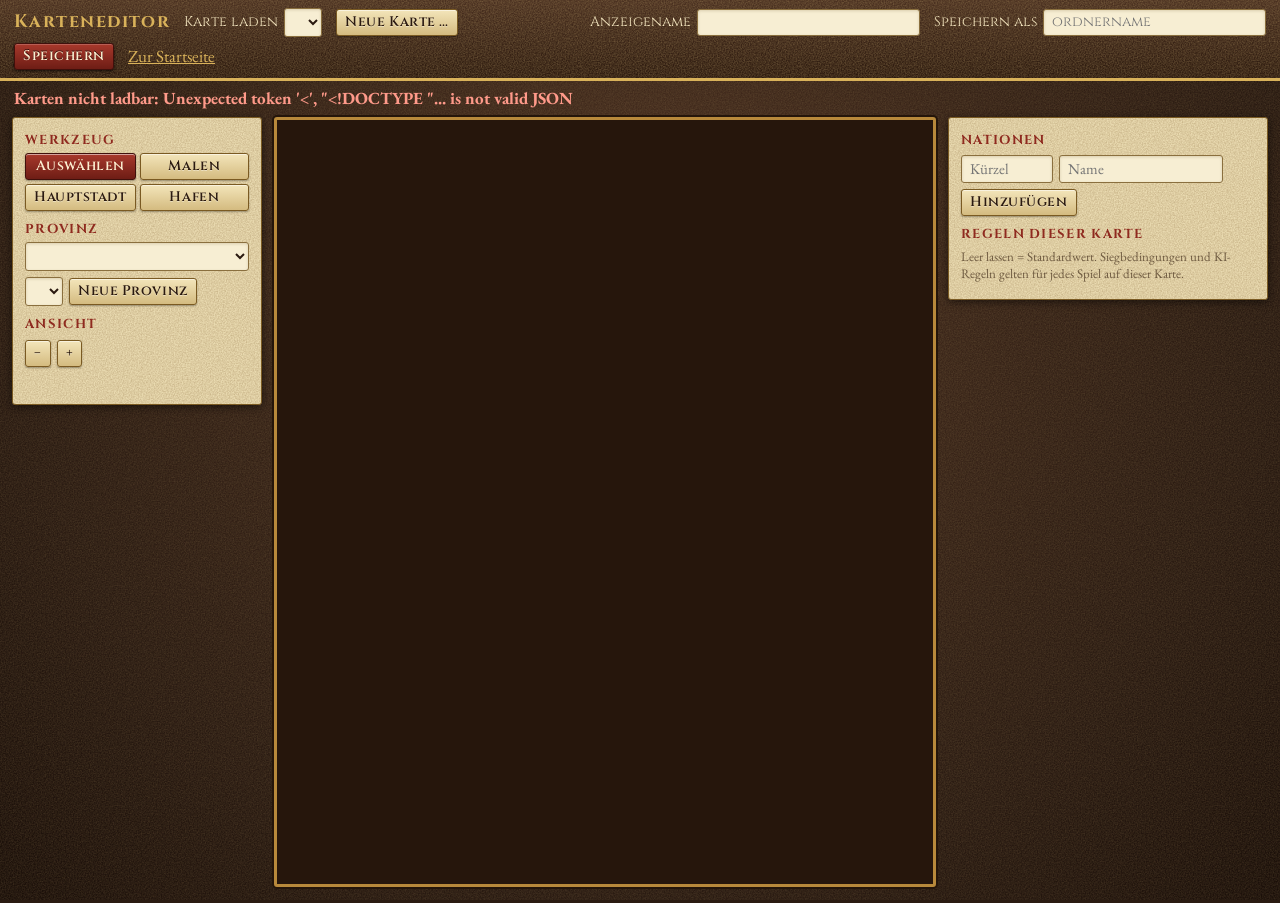
==== client/editor.html @ 2584556a "Build milestone 4: lobby, pause, surrender, kick, rejoin and map editor - Lobby with map preview, na" ====
<!doctype html>
<html lang="de">
<head>
<meta charset="utf-8">
<meta name="viewport" content="width=device-width, initial-scale=1">
<title>Diplomatio – Karteneditor</title>
<link rel="preconnect" href="https://fonts.googleapis.com">
<link rel="preconnect" href="https://fonts.gstatic.com" crossorigin>
<link href="https://fonts.googleapis.com/css2?family=Cinzel:wght@400;600;700&family=EB+Garamond:ital,wght@0,400;0,500;0,700;1,400&display=swap" rel="stylesheet">
<link rel="stylesheet" href="/client/style.css">
<link rel="stylesheet" href="/client/editor.css">
</head>
<body>
<header id="ed-top">
  <b>Karteneditor</b>
  <label>Karte laden <select id="ed-load"></select></label>
  <button id="ed-new" type="button">Neue Karte …</button>
  <span class="sp"></span>
  <label>Anzeigename <input id="ed-title" maxlength="40"></label>
  <label>Speichern als <input id="ed-name" maxlength="40" list="ed-names" placeholder="ordnername" autocomplete="off"></label>
  <datalist id="ed-names"></datalist>
  <button id="ed-save" class="primary" type="button">Speichern</button>
  <a href="/">Zur Startseite</a>
</header>
<p id="ed-msg" class="msg"></p>
<div id="ed-newform" hidden>
  Neue Karte: Breite <input id="ed-w" type="number" min="3" max="120" value="20"> Höhe <input id="ed-h" type="number" min="3" max="80" value="12">
  <button id="ed-new-go" type="button">Anlegen</button> <button id="ed-new-cancel" type="button">Abbrechen</button>
</div>
<main id="ed-body">
  <aside id="ed-tools">
    <h4>Werkzeug</h4>
    <div class="tools" id="ed-toolbtns">
      <button data-tool="select" class="on" title="Feld anklicken: Provinz auswählen">Auswählen</button>
      <button data-tool="paint" title="Felder der gewählten Provinz zuweisen oder Meer/Rand/Leer malen (ziehen)">Malen</button>
      <button data-tool="capital" title="Hauptstadt der gewählten Provinz setzen">Hauptstadt</button>
      <button data-tool="port" title="Hafen der gewählten Provinz setzen/entfernen (Küstenfeld)">Hafen</button>
    </div>
    <div id="ed-brush">
      <label><input type="radio" name="brush" value="prov" checked> gewählte Provinz</label>
      <label><input type="radio" name="brush" value="~~"> Meer</label>
      <label><input type="radio" name="brush" value="##"> Rand (nicht spielbar)</label>
      <label><input type="radio" name="brush" value=".."> kein Feld</label>
    </div>
    <h4>Provinz</h4>
    <select id="ed-prov" size="1"></select>
    <div id="ed-provform"></div>
    <div class="row"><select id="ed-newowner"></select> <button id="ed-newprov" type="button">Neue Provinz</button></div>
    <h4>Ansicht</h4>
    <div class="row"><button id="ed-zoom-out" type="button">−</button><button id="ed-zoom-in" type="button">+</button></div>
    <p class="hint" id="ed-hover">&nbsp;</p>
  </aside>
  <div id="ed-mapwrap"><svg id="ed-map" xmlns="http://www.w3.org/2000/svg"></svg></div>
  <aside id="ed-side">
    <h4>Nationen</h4>
    <div id="ed-nations"></div>
    <div class="row"><input id="ed-ncode" maxlength="3" placeholder="Kürzel" size="5"> <input id="ed-nname" maxlength="30" placeholder="Name" size="14"> <button id="ed-nadd" type="button">Hinzufügen</button></div>
    <h4>Regeln dieser Karte</h4>
    <p class="hint">Leer lassen = Standardwert. Siegbedingungen und KI-Regeln gelten für jedes Spiel auf dieser Karte.</p>
    <div id="ed-rules"></div>
  </aside>
</main>
<script type="module" src="/client/editor.js"></script>
</body>
</html>
---- client/style.css ----
[hidden]{display:none!important}
/* Look: aged parchment, ink, dark wood/leather, bronze/gold, wax-seal red. Colours live here + theme.json + render.js only. */
:root{--bg:#2a1b12;--panel:#e9dab0;--paper:#f2e6c4;--ink:#2b1a10;--fg:#2b1a10;--dim:#6e5a40;--line:#a98f5c;--accent:#b8893b;
--arrow:#6b1f14;--draft:#1f3f6e;--bad:#a3261c;--badge-fg:#fbf3dc;--hi:#fff3c4;--sel:#ffd24a;
--wood:#3a2415;--wood2:#26160c;--gold:#d9b25a;--seal:#8f2a1f;--seal2:#6e1d15;
--font-head:"Cinzel","Palatino Linotype","Book Antiqua",Georgia,serif;--font-body:"EB Garamond","Palatino Linotype","Book Antiqua",Georgia,serif;
--grain:url("data:image/svg+xml,%3Csvg xmlns='http://www.w3.org/2000/svg' width='220' height='220'%3E%3Cfilter id='n'%3E%3CfeTurbulence type='fractalNoise' baseFrequency='.75' numOctaves='3' stitchTiles='stitch'/%3E%3CfeColorMatrix values='0 0 0 0 .36 0 0 0 0 .24 0 0 0 0 .1 0 0 0 .7 -.18'/%3E%3C/filter%3E%3Crect width='100%25' height='100%25' filter='url(%23n)'/%3E%3C/svg%3E")}
*{box-sizing:border-box}
body{margin:0;color:var(--fg);font:17px/1.35 var(--font-body);min-height:100vh;
background:radial-gradient(ellipse at 50% 30%,#4a3020 0,#2a1b12 70%,#1a0f09 100%) fixed,var(--bg)}
body::before{content:"";position:fixed;inset:0;background:var(--grain);opacity:.5;pointer-events:none;z-index:0}
body>*{position:relative;z-index:1}
h1,h2,h3,h4,b,th,summary,button,label,.chip{font-family:var(--font-head)}
b{font-weight:700}
.screen{max-width:520px;margin:40px auto;padding:0 16px;display:flex;flex-direction:column;gap:12px}
input,select,button{font:inherit;color:var(--ink);background:#f7eed3;border:1px solid #8a6f3e;border-radius:3px;padding:3px 8px;box-shadow:inset 0 1px 3px #6b4f2433}
input:focus,select:focus{outline:2px solid var(--gold);outline-offset:1px}
input[type=number]{width:4.5em}
button{cursor:pointer;font-family:var(--font-head);font-weight:600;font-size:.82em;letter-spacing:.04em;background:linear-gradient(#f3e5ba,#d4bb80);border:1px solid #7a5a22;box-shadow:inset 0 1px 0 #fff8,0 1px 2px #0005;text-shadow:0 1px 0 #fff6}
button:hover:not(:disabled){border-color:#4d3611;background:linear-gradient(#f9edc8,#dec58a)}
button:active:not(:disabled){transform:translateY(1px);box-shadow:inset 0 1px 3px #0005}
button.primary{background:linear-gradient(#a8392c,var(--seal2));color:#fbeed0;border-color:#40100b;text-shadow:0 -1px 0 #000a;box-shadow:inset 0 1px 0 #ffffff30,0 1px 3px #000a}
button.primary:hover:not(:disabled){background:linear-gradient(#bb4333,#7d231a);border-color:#2a0805}
.msg{color:var(--dim);margin:0;font-style:italic}.msg.err{color:var(--bad);font-style:normal;font-weight:700}
#toast{position:fixed;top:10px;left:50%;transform:translateX(-50%);background:var(--seal2);color:#fbeed0;padding:6px 16px;border-radius:3px;border:1px solid var(--gold);box-shadow:0 4px 14px #000a;z-index:9;font-family:var(--font-head)}
/* top bar: dark wood */
#topbar{display:flex;flex-wrap:wrap;gap:6px 18px;align-items:center;padding:7px 14px;color:#f1e3bd;font-size:16px;
background:var(--grain),repeating-linear-gradient(92deg,#00000000 0 7px,#0000001c 7px 8px),linear-gradient(#4a3020,#2c1a0e);
border-bottom:3px solid var(--gold);box-shadow:0 3px 0 #1a0f09,0 6px 14px #000a}
#topbar b{color:var(--gold);letter-spacing:.06em}
#topbar .msg{color:#cdb98f}#topbar .msg.err{color:#ff9a8a}
#topbar .bad{color:#ff9a8a!important}
#btn-ready{margin-left:auto;font-size:.95em;padding:5px 18px}
.chip{padding:0 9px;border-radius:12px;border:2px solid;margin-right:4px;white-space:nowrap;font-size:.8em;background:#0000003d;color:#f6ead0;font-weight:600}
.chip.me{font-weight:700;box-shadow:0 0 0 1px var(--gold)}.chip.rdy{background:#e9dab033}
#gamebody{display:flex;flex-wrap:wrap;gap:12px;padding:12px;align-items:flex-start}
#mapwrap{flex:1 1 640px;min-width:300px}
#mapbox{position:relative;box-shadow:0 0 0 3px #4d3016,0 0 0 5px var(--gold),0 0 0 8px #24150a,0 8px 22px #000b}
#mapbox::after{content:"";position:absolute;inset:0;z-index:2;pointer-events:none;mix-blend-mode:multiply;
background:radial-gradient(ellipse at center,#0000 50%,#3a200a55 80%,#1c0e0299 100%),var(--grain)}
#map{width:100%;height:calc(100vh - 265px);min-height:300px;display:block;border:0;cursor:grab;touch-action:none}
#map.picking{cursor:crosshair}
#infobar{min-height:2.6em;margin-top:14px;padding:4px 10px;color:var(--dim);background:var(--panel);background-image:var(--grain);border:1px solid var(--line);border-radius:3px;box-shadow:inset 0 0 12px #8a6a2e44}
#ib-hint{color:var(--fg);opacity:.8;font-style:italic}
#replay{padding:2px 0;color:#e9dab0}
#replay:empty{display:none}
#side{flex:0 1 340px;min-width:280px;max-width:100%;display:flex;flex-direction:column;gap:10px}
#toolbar,#ctxmenu{position:absolute;z-index:5;background:var(--panel);background-image:var(--grain);border:2px solid var(--accent);border-radius:5px;padding:5px 7px;box-shadow:0 0 0 1px #4d3016,0 4px 14px #000c}
#toolbar{display:flex;gap:4px;align-items:center;white-space:nowrap}
#toolbar button:disabled{opacity:.4;cursor:not-allowed}
.tb-info{color:var(--dim);font-size:14px;margin-right:2px}.tb-step{display:inline-flex;align-items:center;gap:3px}.tb-step b{min-width:1.6em;text-align:center}
kbd{font:600 11px var(--font-body);color:var(--dim);border:1px solid var(--line);border-radius:3px;padding:0 3px;background:#f7eed3}
#ctxmenu{display:flex;flex-direction:column;gap:3px;font-size:15px}
#tip{position:absolute;z-index:6;pointer-events:none;max-width:320px;background:#2b1a10ee;color:#f6ead0;border:1px solid var(--gold);border-radius:3px;padding:3px 9px;font-size:15px;box-shadow:0 3px 10px #000a}
#tip.bad{border-color:#ff7a68;color:#ffd6cc}
#olist,#board{background-image:var(--grain)}
#olist h4{margin:0 0 4px;font-size:13px;letter-spacing:.1em;text-transform:uppercase;color:var(--gold);text-shadow:0 1px 0 #000}
#olist ul{margin:0;padding:0;list-style:none;background:var(--panel);background-image:var(--grain);border:1px solid #7a5a22;border-radius:3px;box-shadow:0 2px 8px #0008}
#olist li{padding:3px 8px;font-size:15px;border-bottom:1px solid #a98f5c88}#olist li:last-child{border-bottom:0}#olist li:hover{background:#b8893b33}
#olist a{cursor:pointer;margin-left:4px;color:var(--bad)}
.bad{color:var(--bad)!important}small{color:var(--dim)}
#board{border-collapse:collapse;width:100%;background:var(--panel);border:1px solid #7a5a22;box-shadow:0 2px 8px #0008}
#board th,#board td{padding:3px 4px;text-align:right;border-bottom:1px solid #a98f5c88;font-size:14px}
#board th{font-size:10px;letter-spacing:0;color:var(--fg);background:linear-gradient(#d9c38a,#c7ac6c);border-bottom:2px solid #7a5a22}
#board th:first-child,#board td:first-child{text-align:left}
#board tr[data-p]{cursor:pointer}#board tr[data-p]:hover{background:#b8893b33}
.sw{display:inline-block;width:11px;height:11px;border-radius:2px;margin-right:5px;border:1px solid var(--ink);box-shadow:inset 0 0 0 1px #fff5}
.sendform{display:block;font-size:14px;margin-top:2px}.sendform input{width:5em}#board tr.open{background:#b8893b26}
.pend{display:block;color:var(--arrow);font-size:14px;text-align:left}.pend a{cursor:pointer;margin-left:4px;color:var(--bad)}
/* SVG overlay (render.js) */
svg text{pointer-events:none;font-family:var(--font-body);fill:var(--badge-fg);paint-order:stroke;stroke:#2b1a10;stroke-width:2.6px;stroke-linejoin:round}
.badge{fill:#f4e6c2;stroke:var(--gold);stroke-width:1.3;pointer-events:none}
.badge-rim{fill:none;stroke:#1d1008;stroke-width:3.4;stroke-linejoin:round;pointer-events:none;filter:drop-shadow(0 1.5px 1.5px #000a)}
.badge-chief{stroke:#1d1008;stroke-width:.8;pointer-events:none}
.army .divs{font-size:15px;font-weight:700;fill:#2b1a10;stroke:none}
.fresh{fill:#ffd24a}.army .fresh{fill:#a35c00}
.has-fresh .badge{stroke:#ffe48a}
.army.fleet .badge{fill:#dfe9ef;stroke:#7fa3b8}
.port{font-size:9px;fill:#1d1008;opacity:.75;pointer-events:none}
.linkflag{font-size:9px;pointer-events:none}
.fmseal{fill:var(--seal);stroke:var(--gold);stroke-width:1;pointer-events:none}
.fmflag{font-size:10px;font-weight:700;stroke-width:0;fill:#fbeed0}
.cap{pointer-events:none;filter:drop-shadow(0 1px 1px #000a)}
.border{fill:none;stroke-linecap:round;stroke-linejoin:round;pointer-events:none}
.ord-move{fill:none;stroke:var(--arrow);stroke-width:3.4;stroke-linecap:round;stroke-linejoin:round;opacity:.95;pointer-events:none;filter:drop-shadow(0 0 2px #f6e6b8) drop-shadow(0 0 1px #f6e6b8)}
.ord-move.err,.mk.err rect,.mk.err circle{stroke:var(--bad)}
.arrowhead{fill:var(--arrow)}.arrowhead.err{fill:var(--bad)}.arrowhead.chat{fill:#2d5fa8}
.mk{cursor:pointer;filter:drop-shadow(0 1px 1.5px #0009)}.mk rect,.mk circle{fill:#f0e1b6;stroke:var(--seal);stroke-width:1.6}
.mk text{font-size:11px;font-weight:700;fill:var(--ink);stroke:#f0e1b6;stroke-width:1.2px;font-family:var(--font-head)}
.draft{fill:none;stroke:var(--draft);stroke-width:3.2;stroke-dasharray:7 5;stroke-linecap:round;pointer-events:none;filter:drop-shadow(0 0 2px #f6e6b8)}
.draft.bad{stroke:var(--bad)}.wp{fill:var(--draft);stroke:#f6e6b8;stroke-width:1.5;pointer-events:none}
.hx{fill:none;stroke-width:3;pointer-events:none}
.hx[data-kind=sel]{stroke:var(--sel);filter:drop-shadow(0 0 3px #ffb300)}
.hx[data-kind=rp-from]{stroke:#7fd1ff}.hx[data-kind=rp-path]{stroke:#fff;stroke-dasharray:4 3}
.hx[data-kind=rp-to]{stroke:#6bff8a}.hx[data-kind=rp-field]{stroke:#ff9a3a}
.reach{pointer-events:none;fill:#ffd98a;fill-opacity:.3;stroke:#fff0c0;stroke-opacity:.6;stroke-width:1}
.reach.attack{fill:#b3261a;fill-opacity:.38;stroke:#ff8a78}
.ord-move.focus{stroke-width:6}.mk.focus rect{stroke-width:3;stroke:var(--sel)}
.hx[data-kind=sel]{animation:pulse 1.2s ease-in-out infinite}
@keyframes pulse{50%{stroke-opacity:.4}}
/* chat references on the map (render.js showMarks) */
.mark{pointer-events:none}
.mark.chat{fill:#ffe9a8;fill-opacity:.55;stroke:#ffd24a;stroke-width:3.5;filter:drop-shadow(0 0 2px #2b1a10)}
.mark.chat-draft{fill:#ffe9a8;fill-opacity:.35;stroke:#ffd24a;stroke-width:3;stroke-dasharray:5 3;filter:drop-shadow(0 0 2px #2b1a10)}
.mark.chat-flash{fill:#fff3c4;fill-opacity:.75;stroke:#ffd24a;stroke-width:4.5;filter:drop-shadow(0 0 3px #2b1a10);animation:flash 1s ease-in-out infinite}
@keyframes flash{50%{fill-opacity:.1;stroke-opacity:.35}}
.mark-arrow{fill:none;stroke-width:4;stroke-linecap:round;stroke-linejoin:round;pointer-events:none;filter:drop-shadow(0 0 2px #2b1a10)}
.mark-arrow.chat{stroke:#ffd24a}.mark-arrow.chat-draft{stroke:#ffd24a;stroke-dasharray:7 5}
.mark-arrow.chat-flash{stroke:#ffd24a;animation:flash 1s ease-in-out infinite}

/* ===== Route drawing and split toolbar (input.js / render.js showRoute) ===== */
.reach{fill-opacity:.12;stroke-opacity:.3}.reach.attack{fill-opacity:.2}
.route-near{fill:none;stroke:var(--draft);stroke-width:3.6;stroke-linecap:round;stroke-linejoin:round;pointer-events:none;filter:drop-shadow(0 0 2px #f6e6b8)}
.route-near.attack{stroke:var(--bad)}
.route-far{fill:none;stroke:var(--draft);stroke-width:2.6;stroke-dasharray:3 6;stroke-linecap:round;opacity:.55;pointer-events:none;filter:drop-shadow(0 0 2px #f6e6b8)}
.route-stop{fill:none;stroke:var(--draft);stroke-width:2.4;pointer-events:none;filter:drop-shadow(0 0 2px #f6e6b8)}
.route-stop.attack{stroke:var(--bad);stroke-width:3}
.standing{fill:none;stroke:var(--arrow);stroke-width:2.4;stroke-dasharray:1 6;stroke-linecap:round;opacity:.7;pointer-events:none;filter:drop-shadow(0 0 2px #f6e6b8)}
.standing-flag{fill:var(--arrow);stroke:#1d1008;stroke-width:1;stroke-linejoin:round;opacity:.85;pointer-events:none}
.route-flag{fill:var(--seal);stroke:#1d1008;stroke-width:1.4;stroke-linejoin:round;pointer-events:none}
#toolbar{position:static;flex-direction:row;flex-wrap:wrap;align-items:center;gap:6px 14px;margin-top:6px;box-shadow:none}
#toolbar .tb-help{max-width:none}
.tb-row{display:flex;gap:4px;align-items:center}
.tb-von{color:var(--dim);font-size:14px;margin:0 4px 0 2px}
.tb-rest{font-size:14px;color:var(--dim)}.tb-rest b{color:var(--seal)}.tb-rest.done b{color:var(--dim)}
.tb-help{max-width:300px;white-space:normal;font-size:13px;font-style:italic;color:var(--dim);line-height:1.25}

/* diplomacy (milestone 3) */
#board tr.dip td{text-align:left;font-size:13px;padding:2px 4px 5px 20px;background:#e9dab0aa}
#board tr.dip button{font-size:.72em;padding:1px 6px;margin-right:4px}
#board tr.dip button.on,.ally{background:linear-gradient(#a8392c,var(--seal2));color:#fbeed0;border-color:#40100b;text-shadow:none}
#board tr.dip button:disabled{opacity:.5;cursor:not-allowed}
.ally{display:inline-block;font-family:var(--font-head);font-size:10px;padding:0 5px;border-radius:3px;margin-left:4px;border:1px solid #40100b;letter-spacing:.04em}
#board tr.dip .offer{display:inline-block;margin-right:6px;color:var(--arrow)}
#tb-victory.lead{color:var(--gold)}
#winbar{position:absolute;top:8px;left:50%;transform:translateX(-50%);z-index:7;background:var(--seal2);color:#fbeed0;padding:8px 22px;border:2px solid var(--gold);border-radius:4px;box-shadow:0 4px 18px #000c;font-family:var(--font-head);font-size:19px;text-align:center}
#winbar b{color:var(--gold)}
---- client/editor.css ----
/* Map editor page (client/editor.js). Theme variables from style.css. */
#ed-top{display:flex;flex-wrap:wrap;gap:6px 14px;align-items:center;padding:8px 14px;color:#f1e3bd;
background:var(--grain),linear-gradient(#4a3020,#2c1a0e);border-bottom:3px solid var(--gold)}
#ed-top b{color:var(--gold);letter-spacing:.08em;font-size:18px}
#ed-top label{display:flex;gap:6px;align-items:center;font-size:14px}
#ed-top a{color:var(--gold)}#ed-top .sp{flex:1}
#ed-msg{margin:6px 14px;min-height:1.4em;color:#e9dab0}#ed-msg.err{color:#ff9a8a}
#ed-newform{margin:0 14px 8px;padding:6px 10px;background:var(--panel);color:var(--ink);border:1px solid var(--line);border-radius:3px;display:flex;gap:8px;align-items:center;flex-wrap:wrap}
#ed-body{display:flex;gap:12px;padding:0 12px 16px;align-items:flex-start}
#ed-tools,#ed-side{flex:0 0 250px;background:var(--panel);background-image:var(--grain);color:var(--ink);border:1px solid #7a5a22;border-radius:3px;padding:4px 12px 12px;box-shadow:0 2px 8px #0008}
#ed-side{flex-basis:320px}
#ed-tools h4,#ed-side h4{margin:10px 0 4px;font-size:13px;letter-spacing:.1em;text-transform:uppercase;color:var(--seal)}
#ed-mapwrap{flex:1;min-width:300px;height:calc(100vh - 130px);overflow:auto;background:var(--wood2);border:3px solid var(--accent);border-radius:3px;box-shadow:0 0 0 2px #24150a}
#ed-map{display:block;touch-action:none;cursor:crosshair}
.tools{display:grid;grid-template-columns:1fr 1fr;gap:4px}.tools button.on{background:linear-gradient(#a8392c,var(--seal2));color:#fbeed0;border-color:#40100b;text-shadow:none}
#ed-brush{display:flex;flex-direction:column;gap:2px;margin-top:6px;font-size:15px}
#ed-tools label,#ed-side label{display:flex;flex-direction:column;gap:1px;font-size:13px;color:var(--dim);margin:3px 0}
#ed-brush label{flex-direction:row;gap:6px;align-items:center;font-size:15px;color:var(--ink)}
#ed-tools input,#ed-tools select,#ed-side input{font-size:15px}
#ed-prov{width:100%}
.row{display:flex;gap:6px;align-items:center;margin-top:6px;flex-wrap:wrap}
.hint{font-size:13px;color:var(--dim);margin:4px 0}
.ed-cell{stroke:#0000002e;stroke-width:.5;cursor:crosshair}
.ed-cell.insel{stroke:var(--sel);stroke-width:1.6}
.ed-borders path{fill:none;stroke:#1d1008;stroke-width:1.6;stroke-linecap:round;pointer-events:none}
.ed-marks{pointer-events:none}.ed-cap{fill:#fbeed0;stroke:#1d1008;stroke-width:1.5}.ed-cap.sel{fill:var(--sel)}
.ed-port{font-size:9px;fill:#fff;stroke:#1d1008;stroke-width:.4}
#ed-nations table{width:100%;border-collapse:collapse}#ed-nations td{padding:2px 3px}
#ed-nations input[type=number]{width:5.5em}#ed-nations input[type=color]{width:34px;height:26px;padding:0}
#ed-rules label{flex-direction:row;justify-content:space-between;align-items:center;gap:8px}
#ed-rules input{width:5.5em}
@media (max-width:1000px){#ed-body{flex-wrap:wrap}#ed-mapwrap{order:3;flex-basis:100%;height:60vh}}
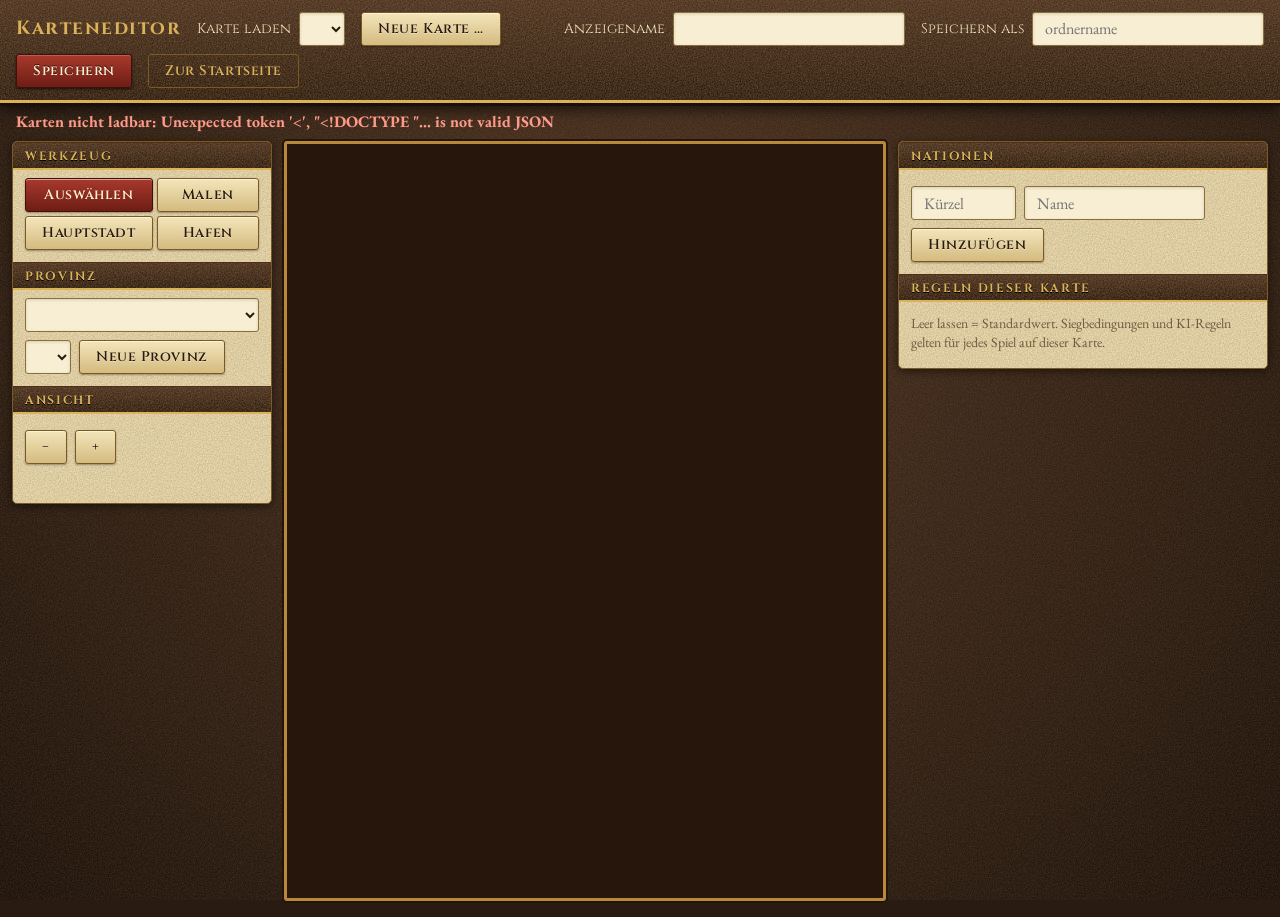
==== commit 8bc61413: "UI pass: design tokens, unified panels, full-viewport game layout, two-column lobby Co-Authored-By: " ====
--- a/client/editor.html
+++ b/client/editor.html
@@ -20,7 +20,7 @@
   <label>Speichern als <input id="ed-name" maxlength="40" list="ed-names" placeholder="ordnername" autocomplete="off"></label>
   <datalist id="ed-names"></datalist>
   <button id="ed-save" class="primary" type="button">Speichern</button>
-  <a href="/">Zur Startseite</a>
+  <a class="btn ghost" href="/">Zur Startseite</a>
 </header>
 <p id="ed-msg" class="msg"></p>
 <div id="ed-newform" hidden>
@@ -28,7 +28,7 @@
   <button id="ed-new-go" type="button">Anlegen</button> <button id="ed-new-cancel" type="button">Abbrechen</button>
 </div>
 <main id="ed-body">
-  <aside id="ed-tools">
+  <aside id="ed-tools" class="panel">
     <h4>Werkzeug</h4>
     <div class="tools" id="ed-toolbtns">
       <button data-tool="select" class="on" title="Feld anklicken: Provinz auswählen">Auswählen</button>
@@ -51,7 +51,7 @@
     <p class="hint" id="ed-hover">&nbsp;</p>
   </aside>
   <div id="ed-mapwrap"><svg id="ed-map" xmlns="http://www.w3.org/2000/svg"></svg></div>
-  <aside id="ed-side">
+  <aside id="ed-side" class="panel">
     <h4>Nationen</h4>
     <div id="ed-nations"></div>
     <div class="row"><input id="ed-ncode" maxlength="3" placeholder="Kürzel" size="5"> <input id="ed-nname" maxlength="30" placeholder="Name" size="14"> <button id="ed-nadd" type="button">Hinzufügen</button></div>
--- a/client/style.css
+++ b/client/style.css
@@ -1,73 +1,193 @@
 [hidden]{display:none!important}
-/* Look: aged parchment, ink, dark wood/leather, bronze/gold, wax-seal red. Colours live here + theme.json + render.js only. */
+/* Look: aged parchment, ink, dark wood/leather, bronze/gold, wax-seal red. Colours live here + theme.json + render.js only.
+   Layout/size system: tokens below (type scale, spacing, radii, control heights), .panel component, button system. All other css files use these tokens. */
 :root{--bg:#2a1b12;--panel:#e9dab0;--paper:#f2e6c4;--ink:#2b1a10;--fg:#2b1a10;--dim:#6e5a40;--line:#a98f5c;--accent:#b8893b;
 --arrow:#6b1f14;--draft:#1f3f6e;--bad:#a3261c;--badge-fg:#fbf3dc;--hi:#fff3c4;--sel:#ffd24a;
 --wood:#3a2415;--wood2:#26160c;--gold:#d9b25a;--seal:#8f2a1f;--seal2:#6e1d15;
+--edge:#7a5a22;--edge-dark:#4d3016;--soft:#a98f5c88;--field:#f7eed3;--ring:var(--seal);
+--wood-grad:linear-gradient(#4a3020,#2c1a0e);--head-grad:linear-gradient(#d9c38a,#c7ac6c);
 --font-head:"Cinzel","Palatino Linotype","Book Antiqua",Georgia,serif;--font-body:"EB Garamond","Palatino Linotype","Book Antiqua",Georgia,serif;
+/* type scale */
+--fs-xs:12px;--fs-sm:14px;--fs-md:16px;--fs-lg:19px;--fs-xl:26px;--fs-2xl:32px;
+/* spacing scale */
+--sp-1:4px;--sp-2:8px;--sp-3:12px;--sp-4:16px;--sp-5:24px;--sp-6:32px;
+/* radii, control heights */
+--r-sm:3px;--r-md:5px;--r-lg:8px;--r-pill:999px;
+--h-sm:28px;--h-md:34px;--h-lg:44px;
+/* panel look and fixed game-screen dimensions */
+--panel-border:1px solid var(--edge);--shadow-panel:0 2px 8px #0008;--shadow-pop:0 0 0 1px var(--edge-dark),0 6px 20px #000c;
+--topbar-h:56px;--actionbar-h:96px;--side-w:clamp(320px,24vw,420px);
 --grain:url("data:image/svg+xml,%3Csvg xmlns='http://www.w3.org/2000/svg' width='220' height='220'%3E%3Cfilter id='n'%3E%3CfeTurbulence type='fractalNoise' baseFrequency='.75' numOctaves='3' stitchTiles='stitch'/%3E%3CfeColorMatrix values='0 0 0 0 .36 0 0 0 0 .24 0 0 0 0 .1 0 0 0 .7 -.18'/%3E%3C/filter%3E%3Crect width='100%25' height='100%25' filter='url(%23n)'/%3E%3C/svg%3E")}
 *{box-sizing:border-box}
-body{margin:0;color:var(--fg);font:17px/1.35 var(--font-body);min-height:100vh;
+body{margin:0;display:flow-root;color:var(--fg);font:var(--fs-md)/1.35 var(--font-body);min-height:100vh;
 background:radial-gradient(ellipse at 50% 30%,#4a3020 0,#2a1b12 70%,#1a0f09 100%) fixed,var(--bg)}
 body::before{content:"";position:fixed;inset:0;background:var(--grain);opacity:.5;pointer-events:none;z-index:0}
 body>*{position:relative;z-index:1}
 h1,h2,h3,h4,b,th,summary,button,label,.chip{font-family:var(--font-head)}
 b{font-weight:700}
-.screen{max-width:520px;margin:40px auto;padding:0 16px;display:flex;flex-direction:column;gap:12px}
-input,select,button{font:inherit;color:var(--ink);background:#f7eed3;border:1px solid #8a6f3e;border-radius:3px;padding:3px 8px;box-shadow:inset 0 1px 3px #6b4f2433}
-input:focus,select:focus{outline:2px solid var(--gold);outline-offset:1px}
-input[type=number]{width:4.5em}
-button{cursor:pointer;font-family:var(--font-head);font-weight:600;font-size:.82em;letter-spacing:.04em;background:linear-gradient(#f3e5ba,#d4bb80);border:1px solid #7a5a22;box-shadow:inset 0 1px 0 #fff8,0 1px 2px #0005;text-shadow:0 1px 0 #fff6}
-button:hover:not(:disabled){border-color:#4d3611;background:linear-gradient(#f9edc8,#dec58a)}
-button:active:not(:disabled){transform:translateY(1px);box-shadow:inset 0 1px 3px #0005}
-button.primary{background:linear-gradient(#a8392c,var(--seal2));color:#fbeed0;border-color:#40100b;text-shadow:0 -1px 0 #000a;box-shadow:inset 0 1px 0 #ffffff30,0 1px 3px #000a}
-button.primary:hover:not(:disabled){background:linear-gradient(#bb4333,#7d231a);border-color:#2a0805}
+small{color:var(--dim);font-size:max(var(--fs-xs),.875em)}
+.bad{color:var(--bad)!important}
+.screen{max-width:520px;margin:var(--sp-6) auto;padding:0 var(--sp-4);display:flex;flex-direction:column;gap:var(--sp-3)}
 .msg{color:var(--dim);margin:0;font-style:italic}.msg.err{color:var(--bad);font-style:normal;font-weight:700}
-#toast{position:fixed;top:10px;left:50%;transform:translateX(-50%);background:var(--seal2);color:#fbeed0;padding:6px 16px;border-radius:3px;border:1px solid var(--gold);box-shadow:0 4px 14px #000a;z-index:9;font-family:var(--font-head)}
-/* top bar: dark wood */
-#topbar{display:flex;flex-wrap:wrap;gap:6px 18px;align-items:center;padding:7px 14px;color:#f1e3bd;font-size:16px;
-background:var(--grain),repeating-linear-gradient(92deg,#00000000 0 7px,#0000001c 7px 8px),linear-gradient(#4a3020,#2c1a0e);
+:focus-visible{outline:2px solid var(--ring);outline-offset:2px}
+
+/* ===== form controls ===== */
+input,select,textarea{font:var(--fs-md)/1.2 var(--font-body);color:var(--ink);background:var(--field);border:1px solid #8a6f3e;border-radius:var(--r-sm);box-shadow:inset 0 1px 3px #6b4f2433}
+input:not([type=checkbox]):not([type=radio]):not([type=color]):not([type=range]),select{min-height:var(--h-md);padding:0 var(--sp-3)}
+textarea{padding:var(--sp-2) var(--sp-3)}
+input[type=number]{width:5em}
+input:focus,select:focus,textarea:focus{outline:2px solid var(--gold);outline-offset:1px;border-color:var(--edge-dark)}
+input:disabled,select:disabled,textarea:disabled{opacity:.6;cursor:not-allowed}
+input[type=checkbox],input[type=radio]{accent-color:var(--seal)}
+
+/* ===== button system: default / .primary / .danger / .ghost; sizes .sm / default (md) / .lg (.big) ===== */
+button,.btn{display:inline-flex;align-items:center;justify-content:center;gap:var(--sp-2);min-height:var(--h-md);padding:0 var(--sp-4);
+font:600 var(--fs-sm)/1 var(--font-head);letter-spacing:.04em;white-space:nowrap;text-decoration:none;cursor:pointer;
+color:var(--ink);background:linear-gradient(#f3e5ba,#d4bb80);border:1px solid var(--edge);border-radius:var(--r-sm);
+box-shadow:inset 0 1px 0 #fff8,0 1px 2px #0005;text-shadow:0 1px 0 #fff6}
+button:hover:not(:disabled),.btn:hover{border-color:var(--edge-dark);background:linear-gradient(#f9edc8,#dec58a)}
+button:active:not(:disabled),.btn:active{transform:translateY(1px);box-shadow:inset 0 1px 3px #0005}
+button:disabled{opacity:.5;cursor:not-allowed;box-shadow:none}
+button.primary,.btn.primary{background:linear-gradient(#a8392c,var(--seal2));color:#fbeed0;border-color:#40100b;text-shadow:0 -1px 0 #000a;box-shadow:inset 0 1px 0 #ffffff30,0 1px 3px #000a}
+button.primary:hover:not(:disabled),.btn.primary:hover{background:linear-gradient(#bb4333,#7d231a);border-color:#2a0805}
+button.danger,.btn.danger{color:var(--bad);border-color:#40100b}
+button.danger:hover:not(:disabled){background:linear-gradient(#c24a3a,var(--seal));color:#fbeed0;text-shadow:none}
+button.ghost,.btn.ghost{background:transparent;border-color:var(--edge);box-shadow:none;text-shadow:none}
+button.ghost:hover:not(:disabled),.btn.ghost:hover{background:#b8893b33}
+button.sm,.btn.sm,#board button,#noticebar button,#gamemenu button,#ctxmenu button,#replay button,#winbar button,#rp-ctl button,.legend button{
+min-height:var(--h-sm);padding:0 var(--sp-3);font-size:var(--fs-xs)}
+button.lg,.btn.lg,button.big{min-height:var(--h-lg);padding:0 var(--sp-5);font-size:var(--fs-md);letter-spacing:.1em;text-transform:uppercase}
+button.big{align-self:center;min-width:240px;transition:transform .12s,box-shadow .12s}
+button.big:hover:not(:disabled){transform:translateY(-2px);box-shadow:inset 0 1px 0 #fff3,0 6px 14px #000a}
+kbd{font:600 var(--fs-xs)/1.2 var(--font-body);color:var(--dim);border:1px solid var(--line);border-radius:var(--r-sm);padding:0 var(--sp-1);background:var(--field);text-shadow:none}
+
+/* ===== panel component: .panel > .panel-head + .panel-body ===== */
+.panel{display:flex;flex-direction:column;min-height:0;color:var(--ink);background-color:var(--panel);background-image:var(--grain);border:var(--panel-border);border-radius:var(--r-md);box-shadow:var(--shadow-panel)}
+.panel-head{flex:none;display:flex;align-items:center;gap:var(--sp-2);min-height:var(--h-md);padding:0 var(--sp-3);
+font:700 var(--fs-xs)/1 var(--font-head);letter-spacing:.14em;text-transform:uppercase;color:var(--gold);text-shadow:0 1px 0 #000;
+background:var(--grain),var(--wood-grad);border-bottom:2px solid var(--gold);border-radius:4px 4px 0 0}
+.panel-head.paper{color:var(--ink);text-shadow:0 1px 0 #fff8;background:var(--head-grad);border-bottom-color:var(--edge)}
+.panel-head .sp{flex:1}
+.panel-body{flex:1 1 auto;min-height:0;overflow:auto;padding:var(--sp-2) var(--sp-3)}
+.panel-body.flush{padding:0}
+.panel .empty{margin:0;color:var(--dim);font-style:italic}
+.pcount{min-width:20px;padding:0 var(--sp-1);border-radius:var(--r-pill);background:var(--seal);color:var(--badge-fg);font:700 var(--fs-xs)/20px var(--font-body);text-align:center;text-shadow:none;letter-spacing:0}
+.pcount:empty{display:none}
+#toast{position:fixed;top:var(--sp-3);left:50%;transform:translateX(-50%);background:var(--seal2);color:#fbeed0;padding:var(--sp-2) var(--sp-4);border-radius:var(--r-sm);border:1px solid var(--gold);box-shadow:0 4px 14px #000a;z-index:60;font:var(--fs-md) var(--font-head);max-width:calc(100vw - 24px)}
+
+/* ===== game screen: full viewport, no page scroll. topbar / (map column | sidebar) ===== */
+#screen-game{display:flex;flex-direction:column;height:100vh;height:100dvh;overflow:hidden}
+#topbar{position:relative;z-index:10;flex:none;display:grid;grid-template-columns:auto minmax(0,1fr) auto;align-items:center;gap:var(--sp-4);
+min-height:var(--topbar-h);padding:var(--sp-2) var(--sp-4);color:#f1e3bd;font-size:var(--fs-sm);--ring:var(--gold);
+background:var(--grain),repeating-linear-gradient(92deg,#00000000 0 7px,#0000001c 7px 8px),var(--wood-grad);
 border-bottom:3px solid var(--gold);box-shadow:0 3px 0 #1a0f09,0 6px 14px #000a}
 #topbar b{color:var(--gold);letter-spacing:.06em}
-#topbar .msg{color:#cdb98f}#topbar .msg.err{color:#ff9a8a}
 #topbar .bad{color:#ff9a8a!important}
-#btn-ready{margin-left:auto;font-size:.95em;padding:5px 18px}
-.chip{padding:0 9px;border-radius:12px;border:2px solid;margin-right:4px;white-space:nowrap;font-size:.8em;background:#0000003d;color:#f6ead0;font-weight:600}
+.tb-group{display:flex;align-items:center;gap:var(--sp-3);min-width:0}
+.tb-mid{flex-wrap:wrap;justify-content:center;gap:var(--sp-2) var(--sp-3)}
+.tb-right{justify-content:flex-end}
+#tb-turn{font-size:var(--fs-lg);letter-spacing:.08em;white-space:nowrap}
+#tb-timer{display:inline-flex;align-items:center;min-height:var(--h-md);padding:0 var(--sp-3);border-radius:var(--r-pill);background:#0000003d;border:1px solid #d9b25a55;
+font:700 var(--fs-md) var(--font-head);font-variant-numeric:tabular-nums;white-space:nowrap}
+#tb-order{display:flex;flex-wrap:wrap;gap:var(--sp-1) var(--sp-2);align-items:center;min-width:0}
+#topbar :is(#tb-gold,#tb-rec,#tb-sum,#tb-victory){display:inline-flex;flex-direction:column;justify-content:center;gap:1px;min-width:0;min-height:40px;
+padding:2px var(--sp-3);border-radius:var(--r-md);background:#0000003d;border:1px solid #d9b25a55;white-space:nowrap}
+#topbar :is(#tb-gold,#tb-rec,#tb-sum,#tb-victory):empty{display:none}
+#tb-sum{max-width:260px}#tb-victory{max-width:300px}
+#topbar #tb-victory.lead{border-color:var(--gold);box-shadow:inset 0 0 0 1px #d9b25a55}
+.lbl{font:600 var(--fs-xs)/1.1 var(--font-head);letter-spacing:.1em;text-transform:uppercase;color:#cdb98f}
+.val{font:600 var(--fs-md)/1.2 var(--font-body);color:#f6ead0;overflow:hidden;text-overflow:ellipsis;font-variant-numeric:lining-nums tabular-nums}
+.val b{font-family:var(--font-body);letter-spacing:0}
+#topbar #tb-idle,#topbar #conn{display:inline-flex;align-items:center;min-height:var(--h-md);padding:0 var(--sp-3);border-radius:var(--r-pill);font:600 var(--fs-xs) var(--font-head);font-style:normal;letter-spacing:.04em;white-space:nowrap}
+#topbar #tb-idle{color:#ffe0a0;background:#b3261a55;border:1px solid #ff9a8a88}
+#topbar #conn.err{color:#ffd6cc;background:#b3261a88;border:1px solid #ff9a8a}
+#topbar #tb-idle:empty,#topbar #conn:empty{display:none}
+.chip{display:inline-flex;align-items:center;min-height:26px;padding:0 var(--sp-3);border-radius:var(--r-pill);border:2px solid;white-space:nowrap;font-size:var(--fs-xs);background:#0000003d;color:#f6ead0;font-weight:600}
 .chip.me{font-weight:700;box-shadow:0 0 0 1px var(--gold)}.chip.rdy{background:#e9dab033}
-#gamebody{display:flex;flex-wrap:wrap;gap:12px;padding:12px;align-items:flex-start}
-#mapwrap{flex:1 1 640px;min-width:300px}
-#mapbox{position:relative;box-shadow:0 0 0 3px #4d3016,0 0 0 5px var(--gold),0 0 0 8px #24150a,0 8px 22px #000b}
+#btn-ready{min-width:132px;font-size:var(--fs-sm);letter-spacing:.08em;text-transform:uppercase}
+.tb-menuwrap{position:relative}
+
+#gamebody{flex:1 1 0;min-height:0;display:grid;grid-template-columns:minmax(0,1fr) var(--side-w);grid-template-rows:minmax(0,1fr);gap:var(--sp-4);padding:var(--sp-4)}
+#mapwrap{min-width:0;min-height:0;display:flex;flex-direction:column;gap:var(--sp-4)}
+#mapbox{position:relative;flex:1 1 0;min-height:0;background:var(--wood2);box-shadow:0 0 0 3px var(--edge-dark),0 0 0 5px var(--gold),0 0 0 8px #24150a,0 8px 22px #000b}
 #mapbox::after{content:"";position:absolute;inset:0;z-index:2;pointer-events:none;mix-blend-mode:multiply;
 background:radial-gradient(ellipse at center,#0000 50%,#3a200a55 80%,#1c0e0299 100%),var(--grain)}
-#map{width:100%;height:calc(100vh - 265px);min-height:300px;display:block;border:0;cursor:grab;touch-action:none}
+/* the svg always fills the box; its viewBox (render.js) is fitted with preserveAspectRatio "meet", so any box size works without JS */
+#map{position:absolute;inset:0;width:100%;height:100%;display:block;border:0;cursor:grab;touch-action:none}
 #map.picking{cursor:crosshair}
-#infobar{min-height:2.6em;margin-top:14px;padding:4px 10px;color:var(--dim);background:var(--panel);background-image:var(--grain);border:1px solid var(--line);border-radius:3px;box-shadow:inset 0 0 12px #8a6a2e44}
+#tip{position:absolute;z-index:6;pointer-events:none;max-width:320px;background:#2b1a10ee;color:#f6ead0;border:1px solid var(--gold);border-radius:var(--r-sm);padding:var(--sp-1) var(--sp-3);font-size:var(--fs-sm);box-shadow:0 3px 10px #000a}
+#tip.bad{border-color:#ff7a68;color:#ffd6cc}
+#ctxmenu{position:absolute;z-index:5;display:flex;flex-direction:column;gap:var(--sp-1);min-width:200px;padding:var(--sp-2);font-size:var(--fs-sm);
+background-color:var(--panel);background-image:var(--grain);border:2px solid var(--accent);border-radius:var(--r-md);box-shadow:var(--shadow-pop)}
+#ctxmenu button{justify-content:flex-start}
+#ctxmenu input[type=number]{min-height:var(--h-sm);width:4.5em}
+#winbar{position:absolute;top:var(--sp-2);left:50%;transform:translateX(-50%);z-index:7;display:flex;align-items:center;gap:var(--sp-3);max-width:calc(100% - 24px);
+background:var(--seal2);color:#fbeed0;padding:var(--sp-2) var(--sp-5);border:2px solid var(--gold);border-radius:var(--r-md);box-shadow:0 4px 18px #000c;
+font:var(--fs-lg)/1.3 var(--font-head);text-align:center}
+#winbar b{color:var(--gold)}
+
+/* bottom action bar: fixed height, holds #toolbar (shown while a unit is selected) and #infobar, so nothing below the map ever changes size */
+#actionbar{flex:none;height:var(--actionbar-h);display:grid;grid-template-rows:minmax(0,1fr) auto}
+#toolbar,#tb-empty{grid-row:1;min-height:0}
+#toolbar{display:flex;flex-wrap:wrap;align-items:center;align-content:center;gap:var(--sp-2) var(--sp-4);padding:var(--sp-2) var(--sp-3);overflow:auto}
+#tb-empty{display:flex;align-items:center;padding:0 var(--sp-3);color:var(--dim);font-style:italic;font-size:var(--fs-sm)}
+#toolbar:not([hidden])+#tb-empty{display:none}
+#toolbar button:disabled{opacity:.4}
+.tb-row{display:flex;align-items:center;gap:var(--sp-2);flex:none}
+.tb-info,.tb-von,.tb-rest{font-size:var(--fs-sm);color:var(--dim)}
+.tb-step{display:inline-flex;align-items:center;gap:var(--sp-1)}.tb-step b{min-width:2em;text-align:center;font-size:var(--fs-md)}
+.tb-rest b{color:var(--seal)}.tb-rest.done b{color:var(--dim)}
+.tb-help{max-width:340px;font-size:var(--fs-xs);font-style:italic;color:var(--dim);line-height:1.25}
+#infobar{grid-row:2;display:grid;grid-template-columns:minmax(0,1fr) minmax(0,1fr) auto;align-items:center;gap:var(--sp-4);padding:var(--sp-2) var(--sp-3);
+font-size:var(--fs-sm);line-height:1.3;color:var(--dim);border-top:1px solid var(--soft);background:#8a6a2e14;border-radius:0 0 var(--r-md) var(--r-md)}
+#ib-hover,#ib-hint{display:-webkit-box;-webkit-line-clamp:2;-webkit-box-orient:vertical;overflow:hidden;min-height:2.6em;align-content:center}
 #ib-hint{color:var(--fg);opacity:.8;font-style:italic}
-#replay{padding:2px 0;color:#e9dab0}
 #replay:empty{display:none}
-#side{flex:0 1 340px;min-width:280px;max-width:100%;display:flex;flex-direction:column;gap:10px}
-#toolbar,#ctxmenu{position:absolute;z-index:5;background:var(--panel);background-image:var(--grain);border:2px solid var(--accent);border-radius:5px;padding:5px 7px;box-shadow:0 0 0 1px #4d3016,0 4px 14px #000c}
-#toolbar{display:flex;gap:4px;align-items:center;white-space:nowrap}
-#toolbar button:disabled{opacity:.4;cursor:not-allowed}
-.tb-info{color:var(--dim);font-size:14px;margin-right:2px}.tb-step{display:inline-flex;align-items:center;gap:3px}.tb-step b{min-width:1.6em;text-align:center}
-kbd{font:600 11px var(--font-body);color:var(--dim);border:1px solid var(--line);border-radius:3px;padding:0 3px;background:#f7eed3}
-#ctxmenu{display:flex;flex-direction:column;gap:3px;font-size:15px}
-#tip{position:absolute;z-index:6;pointer-events:none;max-width:320px;background:#2b1a10ee;color:#f6ead0;border:1px solid var(--gold);border-radius:3px;padding:3px 9px;font-size:15px;box-shadow:0 3px 10px #000a}
-#tip.bad{border-color:#ff7a68;color:#ffd6cc}
-#olist,#board{background-image:var(--grain)}
-#olist h4{margin:0 0 4px;font-size:13px;letter-spacing:.1em;text-transform:uppercase;color:var(--gold);text-shadow:0 1px 0 #000}
-#olist ul{margin:0;padding:0;list-style:none;background:var(--panel);background-image:var(--grain);border:1px solid #7a5a22;border-radius:3px;box-shadow:0 2px 8px #0008}
-#olist li{padding:3px 8px;font-size:15px;border-bottom:1px solid #a98f5c88}#olist li:last-child{border-bottom:0}#olist li:hover{background:#b8893b33}
-#olist a{cursor:pointer;margin-left:4px;color:var(--bad)}
-.bad{color:var(--bad)!important}small{color:var(--dim)}
-#board{border-collapse:collapse;width:100%;background:var(--panel);border:1px solid #7a5a22;box-shadow:0 2px 8px #0008}
-#board th,#board td{padding:3px 4px;text-align:right;border-bottom:1px solid #a98f5c88;font-size:14px}
-#board th{font-size:10px;letter-spacing:0;color:var(--fg);background:linear-gradient(#d9c38a,#c7ac6c);border-bottom:2px solid #7a5a22}
-#board th:first-child,#board td:first-child{text-align:left}
-#board tr[data-p]{cursor:pointer}#board tr[data-p]:hover{background:#b8893b33}
-.sw{display:inline-block;width:11px;height:11px;border-radius:2px;margin-right:5px;border:1px solid var(--ink);box-shadow:inset 0 0 0 1px #fff5}
-.sendform{display:block;font-size:14px;margin-top:2px}.sendform input{width:5em}#board tr.open{background:#b8893b26}
-.pend{display:block;color:var(--arrow);font-size:14px;text-align:left}.pend a{cursor:pointer;margin-left:4px;color:var(--bad)}
-/* SVG overlay (render.js) */
+
+/* sidebar: its own scroll; chat takes the free height, orders and players shrink (and scroll inside) before the sidebar does */
+#side{min-width:0;min-height:0;display:flex;flex-direction:column;gap:var(--sp-3);overflow-y:auto;overflow-x:hidden;padding:0 2px 2px 0;scrollbar-width:thin;scrollbar-color:var(--accent) transparent}
+#olist-panel{flex:none;max-height:160px}
+#board-panel{flex:1 1 0;min-height:150px}
+#chat{flex:1.3 1 0;min-height:250px}
+#chat:has(#chat-body[hidden]){flex:none;min-height:0}
+#olist ul{margin:0;padding:0;list-style:none}
+#olist li{display:flex;align-items:flex-start;justify-content:space-between;gap:var(--sp-2);padding:var(--sp-1) var(--sp-1);font-size:var(--fs-md);line-height:1.25;border-bottom:1px solid var(--soft)}
+#olist li:last-child{border-bottom:0}#olist li:hover{background:#b8893b33}
+#olist a,.pend a,#chat-marks a{flex:none;display:inline-block;min-width:22px;text-align:center;cursor:pointer;color:var(--bad);border-radius:var(--r-sm)}
+#olist a:hover,.pend a:hover{background:#a3261c22}
+
+/* player board: header row + one <tbody> per player (name row, figures row, optional diplomacy row) */
+#board{width:100%;border-collapse:collapse;table-layout:fixed;font-size:var(--fs-sm);font-variant-numeric:lining-nums tabular-nums}
+#board th{height:var(--h-sm);padding:0 var(--sp-1);text-align:right;font-weight:600;font-size:var(--fs-xs);letter-spacing:0;white-space:nowrap;color:var(--fg);background:var(--head-grad);border-bottom:2px solid var(--edge)}
+#board th:first-child,#board td:first-child{padding-left:var(--sp-3);text-align:left}
+#board th:last-child,#board td:last-child{padding-right:var(--sp-2)}
+#board th:nth-child(1){width:16%}#board th:nth-child(2){width:19%}#board th:nth-child(3){width:14%}#board th:nth-child(4){width:13%}
+#board th:nth-child(5){width:12%}#board th:nth-child(6){width:13%}#board th:nth-child(7){width:13%}
+#board td{padding:0 var(--sp-1);text-align:right;vertical-align:middle}
+#board tbody tr:last-child td{border-bottom:1px solid var(--soft)}#board tbody:last-child tr:last-child td{border-bottom:0}
+#board tbody[data-p]{cursor:pointer}#board tbody[data-p]:hover,#board tbody.open{background:#b8893b26}
+#board tbody.me{background:#d9b25a2e;cursor:default}
+#board tr.pn td{padding-top:var(--sp-2);padding-bottom:2px;text-align:left}
+#board tr.ps td{padding-bottom:var(--sp-2);color:var(--fg);line-height:1.2}
+#board tr.ps td:first-child{text-align:left}
+.pname{display:flex;align-items:center;gap:var(--sp-2);min-width:0;line-height:1.2}
+.pname .sw{flex:none;margin:0}
+.pname b{flex:0 1 auto;min-width:0;overflow:hidden;text-overflow:ellipsis;white-space:nowrap;font-family:var(--font-body);font-size:var(--fs-md);font-weight:700;letter-spacing:0}
+.pname .pn-nat{flex:1 1 0;min-width:0;overflow:hidden;text-overflow:ellipsis;white-space:nowrap}
+.pname .ally,.pname .gold-btn{flex:none}
+.pname .gold-btn{margin-left:auto}
+.sw{display:inline-block;width:12px;height:12px;border-radius:2px;margin-right:var(--sp-2);border:1px solid var(--ink);box-shadow:inset 0 0 0 1px #fff5;vertical-align:-1px}
+.sendform{display:flex;align-items:center;flex-wrap:wrap;gap:var(--sp-2);margin-top:var(--sp-1);font-size:var(--fs-sm)}.sendform input{width:5em;min-height:var(--h-sm)}
+.pend{display:block;margin-top:2px;color:var(--arrow);font-size:var(--fs-sm);text-align:left}
+#board tr.dip td{text-align:left;padding:2px var(--sp-3) var(--sp-2);font-size:var(--fs-sm)}
+#board tr.dip button{padding:0 var(--sp-2)}
+.dipbits{display:flex;flex-wrap:wrap;align-items:center;gap:var(--sp-1) var(--sp-2)}
+#board tr.dip button.on,.ally{background:linear-gradient(#a8392c,var(--seal2));color:#fbeed0;border-color:#40100b;text-shadow:none}
+.ally{display:inline-block;font:600 var(--fs-xs)/18px var(--font-head);padding:0 var(--sp-2);border-radius:var(--r-sm);border:1px solid #40100b;letter-spacing:.04em;white-space:nowrap}
+#board tr.dip .offer{display:inline-flex;align-items:center;gap:var(--sp-2);color:var(--arrow)}
+#board .gold-btn{min-height:22px;padding:0 var(--sp-2)}
+
+/* ===== map SVG styles (render.js). Labels inside the map are SVG text and scale with the map, so they are not part of the type scale. ===== */
 svg text{pointer-events:none;font-family:var(--font-body);fill:var(--badge-fg);paint-order:stroke;stroke:#2b1a10;stroke-width:2.6px;stroke-linejoin:round}
 .badge{fill:#f4e6c2;stroke:var(--gold);stroke-width:1.3;pointer-events:none}
 .badge-rim{fill:none;stroke:#1d1008;stroke-width:3.4;stroke-linejoin:round;pointer-events:none;filter:drop-shadow(0 1.5px 1.5px #000a)}
@@ -90,26 +210,14 @@
 .draft{fill:none;stroke:var(--draft);stroke-width:3.2;stroke-dasharray:7 5;stroke-linecap:round;pointer-events:none;filter:drop-shadow(0 0 2px #f6e6b8)}
 .draft.bad{stroke:var(--bad)}.wp{fill:var(--draft);stroke:#f6e6b8;stroke-width:1.5;pointer-events:none}
 .hx{fill:none;stroke-width:3;pointer-events:none}
-.hx[data-kind=sel]{stroke:var(--sel);filter:drop-shadow(0 0 3px #ffb300)}
+.hx[data-kind=sel]{stroke:var(--sel);filter:drop-shadow(0 0 3px #ffb300);animation:pulse 1.2s ease-in-out infinite}
 .hx[data-kind=rp-from]{stroke:#7fd1ff}.hx[data-kind=rp-path]{stroke:#fff;stroke-dasharray:4 3}
 .hx[data-kind=rp-to]{stroke:#6bff8a}.hx[data-kind=rp-field]{stroke:#ff9a3a}
-.reach{pointer-events:none;fill:#ffd98a;fill-opacity:.3;stroke:#fff0c0;stroke-opacity:.6;stroke-width:1}
-.reach.attack{fill:#b3261a;fill-opacity:.38;stroke:#ff8a78}
+.reach{pointer-events:none;fill:#ffd98a;fill-opacity:.12;stroke:#fff0c0;stroke-opacity:.3;stroke-width:1}
+.reach.attack{fill:#b3261a;fill-opacity:.2;stroke:#ff8a78}
 .ord-move.focus{stroke-width:6}.mk.focus rect{stroke-width:3;stroke:var(--sel)}
-.hx[data-kind=sel]{animation:pulse 1.2s ease-in-out infinite}
 @keyframes pulse{50%{stroke-opacity:.4}}
-/* chat references on the map (render.js showMarks) */
-.mark{pointer-events:none}
-.mark.chat{fill:#ffe9a8;fill-opacity:.55;stroke:#ffd24a;stroke-width:3.5;filter:drop-shadow(0 0 2px #2b1a10)}
-.mark.chat-draft{fill:#ffe9a8;fill-opacity:.35;stroke:#ffd24a;stroke-width:3;stroke-dasharray:5 3;filter:drop-shadow(0 0 2px #2b1a10)}
-.mark.chat-flash{fill:#fff3c4;fill-opacity:.75;stroke:#ffd24a;stroke-width:4.5;filter:drop-shadow(0 0 3px #2b1a10);animation:flash 1s ease-in-out infinite}
-@keyframes flash{50%{fill-opacity:.1;stroke-opacity:.35}}
-.mark-arrow{fill:none;stroke-width:4;stroke-linecap:round;stroke-linejoin:round;pointer-events:none;filter:drop-shadow(0 0 2px #2b1a10)}
-.mark-arrow.chat{stroke:#ffd24a}.mark-arrow.chat-draft{stroke:#ffd24a;stroke-dasharray:7 5}
-.mark-arrow.chat-flash{stroke:#ffd24a;animation:flash 1s ease-in-out infinite}
-
-/* ===== Route drawing and split toolbar (input.js / render.js showRoute) ===== */
-.reach{fill-opacity:.12;stroke-opacity:.3}.reach.attack{fill-opacity:.2}
+/* route drawing (input.js / render.js showRoute) */
 .route-near{fill:none;stroke:var(--draft);stroke-width:3.6;stroke-linecap:round;stroke-linejoin:round;pointer-events:none;filter:drop-shadow(0 0 2px #f6e6b8)}
 .route-near.attack{stroke:var(--bad)}
 .route-far{fill:none;stroke:var(--draft);stroke-width:2.6;stroke-dasharray:3 6;stroke-linecap:round;opacity:.55;pointer-events:none;filter:drop-shadow(0 0 2px #f6e6b8)}
@@ -118,20 +226,27 @@
 .standing{fill:none;stroke:var(--arrow);stroke-width:2.4;stroke-dasharray:1 6;stroke-linecap:round;opacity:.7;pointer-events:none;filter:drop-shadow(0 0 2px #f6e6b8)}
 .standing-flag{fill:var(--arrow);stroke:#1d1008;stroke-width:1;stroke-linejoin:round;opacity:.85;pointer-events:none}
 .route-flag{fill:var(--seal);stroke:#1d1008;stroke-width:1.4;stroke-linejoin:round;pointer-events:none}
-#toolbar{position:static;flex-direction:row;flex-wrap:wrap;align-items:center;gap:6px 14px;margin-top:6px;box-shadow:none}
-#toolbar .tb-help{max-width:none}
-.tb-row{display:flex;gap:4px;align-items:center}
-.tb-von{color:var(--dim);font-size:14px;margin:0 4px 0 2px}
-.tb-rest{font-size:14px;color:var(--dim)}.tb-rest b{color:var(--seal)}.tb-rest.done b{color:var(--dim)}
-.tb-help{max-width:300px;white-space:normal;font-size:13px;font-style:italic;color:var(--dim);line-height:1.25}
-
-/* diplomacy (milestone 3) */
-#board tr.dip td{text-align:left;font-size:13px;padding:2px 4px 5px 20px;background:#e9dab0aa}
-#board tr.dip button{font-size:.72em;padding:1px 6px;margin-right:4px}
-#board tr.dip button.on,.ally{background:linear-gradient(#a8392c,var(--seal2));color:#fbeed0;border-color:#40100b;text-shadow:none}
-#board tr.dip button:disabled{opacity:.5;cursor:not-allowed}
-.ally{display:inline-block;font-family:var(--font-head);font-size:10px;padding:0 5px;border-radius:3px;margin-left:4px;border:1px solid #40100b;letter-spacing:.04em}
-#board tr.dip .offer{display:inline-block;margin-right:6px;color:var(--arrow)}
-#tb-victory.lead{color:var(--gold)}
-#winbar{position:absolute;top:8px;left:50%;transform:translateX(-50%);z-index:7;background:var(--seal2);color:#fbeed0;padding:8px 22px;border:2px solid var(--gold);border-radius:4px;box-shadow:0 4px 18px #000c;font-family:var(--font-head);font-size:19px;text-align:center}
-#winbar b{color:var(--gold)}
+/* chat references on the map (render.js showMarks) */
+.mark{fill:var(--accent);fill-opacity:.3;stroke:var(--accent);stroke-width:3;pointer-events:none}
+.mark.chat{fill:#ffe9a8;fill-opacity:.55;stroke:#ffd24a;stroke-width:3.5;filter:drop-shadow(0 0 2px #2b1a10)}
+.mark.chat-draft{fill:#ffe9a8;fill-opacity:.35;stroke:#ffd24a;stroke-width:3;stroke-dasharray:6 3;filter:drop-shadow(0 0 2px #2b1a10)}
+.mark.chat-flash{fill:#fff3c4;fill-opacity:.55;stroke:var(--hi);stroke-width:4.5;filter:drop-shadow(0 0 3px #2b1a10);animation:chatflash .8s ease-in-out infinite}
+.mark-arrow{fill:none;stroke:var(--accent);stroke-width:4;stroke-linecap:round;stroke-linejoin:round;pointer-events:none;filter:drop-shadow(0 0 2px #2b1a10)}
+.mark-arrow.chat{stroke:#ffd24a}.mark-arrow.chat-draft{stroke:#ffd24a;stroke-dasharray:7 4}
+.mark-arrow.chat-flash{stroke:var(--hi);animation:chatflash .8s ease-in-out infinite}
+@keyframes chatflash{50%{opacity:.35}}
+
+/* ===== narrow screens: sidebar stacks under the map, the page scrolls ===== */
+@media (max-width:900px){
+  #screen-game{height:auto;min-height:100vh;min-height:100dvh;overflow:visible}
+  #topbar{grid-template-columns:minmax(0,1fr);justify-items:stretch;gap:var(--sp-2)}
+  .tb-group{flex-wrap:wrap}.tb-right{justify-content:flex-start}
+  #gamebody{flex:none;grid-template-columns:minmax(0,1fr);grid-template-rows:auto;padding:var(--sp-3)}
+  #mapbox{flex:none;height:62vh;min-height:320px}
+  #actionbar{height:auto;min-height:var(--actionbar-h)}
+  #infobar{grid-template-columns:minmax(0,1fr)}
+  #side{overflow:visible}
+  #olist-panel,#board-panel,#chat{flex:none;max-height:none}
+  #chat #chat-msgs{flex:none;height:240px}
+  .tb-menuwrap #gamemenu{right:auto;left:0}
+}
--- a/client/editor.css
+++ b/client/editor.css
@@ -1,32 +1,34 @@
-/* Map editor page (client/editor.js). Theme variables from style.css. */
-#ed-top{display:flex;flex-wrap:wrap;gap:6px 14px;align-items:center;padding:8px 14px;color:#f1e3bd;
-background:var(--grain),linear-gradient(#4a3020,#2c1a0e);border-bottom:3px solid var(--gold)}
-#ed-top b{color:var(--gold);letter-spacing:.08em;font-size:18px}
-#ed-top label{display:flex;gap:6px;align-items:center;font-size:14px}
+/* Map editor page (client/editor.js). Tokens and theme variables from style.css. */
+body{min-height:100vh}
+#ed-top{display:flex;flex-wrap:wrap;gap:var(--sp-2) var(--sp-4);align-items:center;padding:var(--sp-3) var(--sp-4);color:#f1e3bd;--ring:var(--gold);
+background:var(--grain),var(--wood-grad);border-bottom:3px solid var(--gold);box-shadow:0 3px 0 #1a0f09,0 6px 14px #000a}
+#ed-top b{color:var(--gold);letter-spacing:.08em;font-size:var(--fs-lg)}
+#ed-top label{display:flex;gap:var(--sp-2);align-items:center;font-size:var(--fs-sm)}
 #ed-top a{color:var(--gold)}#ed-top .sp{flex:1}
-#ed-msg{margin:6px 14px;min-height:1.4em;color:#e9dab0}#ed-msg.err{color:#ff9a8a}
-#ed-newform{margin:0 14px 8px;padding:6px 10px;background:var(--panel);color:var(--ink);border:1px solid var(--line);border-radius:3px;display:flex;gap:8px;align-items:center;flex-wrap:wrap}
-#ed-body{display:flex;gap:12px;padding:0 12px 16px;align-items:flex-start}
-#ed-tools,#ed-side{flex:0 0 250px;background:var(--panel);background-image:var(--grain);color:var(--ink);border:1px solid #7a5a22;border-radius:3px;padding:4px 12px 12px;box-shadow:0 2px 8px #0008}
-#ed-side{flex-basis:320px}
-#ed-tools h4,#ed-side h4{margin:10px 0 4px;font-size:13px;letter-spacing:.1em;text-transform:uppercase;color:var(--seal)}
-#ed-mapwrap{flex:1;min-width:300px;height:calc(100vh - 130px);overflow:auto;background:var(--wood2);border:3px solid var(--accent);border-radius:3px;box-shadow:0 0 0 2px #24150a}
+#ed-msg{margin:var(--sp-2) var(--sp-4);min-height:1.4em;color:#e9dab0}#ed-msg.err{color:#ff9a8a}
+#ed-newform{margin:0 var(--sp-4) var(--sp-3);padding:var(--sp-2) var(--sp-3);background-color:var(--panel);color:var(--ink);border:var(--panel-border);border-radius:var(--r-md);display:flex;gap:var(--sp-2);align-items:center;flex-wrap:wrap}
+#ed-body{display:flex;gap:var(--sp-3);padding:0 var(--sp-3) var(--sp-4);align-items:flex-start}
+#ed-tools,#ed-side{flex:0 0 260px;padding:0 var(--sp-3) var(--sp-3)}
+#ed-side{flex-basis:370px}
+#ed-tools h4,#ed-side h4{margin:var(--sp-3) calc(-1 * var(--sp-3)) var(--sp-2);padding:0 var(--sp-3);display:flex;align-items:center;min-height:var(--h-sm);font-size:var(--fs-xs);letter-spacing:.14em;text-transform:uppercase;color:var(--gold);text-shadow:0 1px 0 #000;
+background:var(--grain),var(--wood-grad);border-top:1px solid var(--edge-dark);border-bottom:2px solid var(--gold)}
+#ed-tools h4:first-child,#ed-side h4:first-child{margin-top:0;border-radius:4px 4px 0 0}
+#ed-mapwrap{flex:1;min-width:300px;height:calc(100vh - 140px);overflow:auto;background:var(--wood2);border:3px solid var(--accent);border-radius:var(--r-sm);box-shadow:0 0 0 2px #24150a}
 #ed-map{display:block;touch-action:none;cursor:crosshair}
-.tools{display:grid;grid-template-columns:1fr 1fr;gap:4px}.tools button.on{background:linear-gradient(#a8392c,var(--seal2));color:#fbeed0;border-color:#40100b;text-shadow:none}
-#ed-brush{display:flex;flex-direction:column;gap:2px;margin-top:6px;font-size:15px}
-#ed-tools label,#ed-side label{display:flex;flex-direction:column;gap:1px;font-size:13px;color:var(--dim);margin:3px 0}
-#ed-brush label{flex-direction:row;gap:6px;align-items:center;font-size:15px;color:var(--ink)}
-#ed-tools input,#ed-tools select,#ed-side input{font-size:15px}
+.tools{display:grid;grid-template-columns:1fr 1fr;gap:var(--sp-1)}.tools button.on{background:linear-gradient(#a8392c,var(--seal2));color:#fbeed0;border-color:#40100b;text-shadow:none}
+#ed-brush{display:flex;flex-direction:column;gap:var(--sp-1);margin-top:var(--sp-2);font-size:var(--fs-md)}
+#ed-tools label,#ed-side label{display:flex;flex-direction:column;gap:2px;font-size:var(--fs-xs);color:var(--dim);margin:var(--sp-1) 0}
+#ed-brush label{flex-direction:row;gap:var(--sp-2);align-items:center;font-size:var(--fs-md);color:var(--ink)}
 #ed-prov{width:100%}
-.row{display:flex;gap:6px;align-items:center;margin-top:6px;flex-wrap:wrap}
-.hint{font-size:13px;color:var(--dim);margin:4px 0}
+.row{display:flex;gap:var(--sp-2);align-items:center;margin-top:var(--sp-2);flex-wrap:wrap}
+.hint{font-size:var(--fs-sm);color:var(--dim);margin:var(--sp-1) 0}
 .ed-cell{stroke:#0000002e;stroke-width:.5;cursor:crosshair}
 .ed-cell.insel{stroke:var(--sel);stroke-width:1.6}
 .ed-borders path{fill:none;stroke:#1d1008;stroke-width:1.6;stroke-linecap:round;pointer-events:none}
 .ed-marks{pointer-events:none}.ed-cap{fill:#fbeed0;stroke:#1d1008;stroke-width:1.5}.ed-cap.sel{fill:var(--sel)}
 .ed-port{font-size:9px;fill:#fff;stroke:#1d1008;stroke-width:.4}
-#ed-nations table{width:100%;border-collapse:collapse}#ed-nations td{padding:2px 3px}
-#ed-nations input[type=number]{width:5.5em}#ed-nations input[type=color]{width:34px;height:26px;padding:0}
-#ed-rules label{flex-direction:row;justify-content:space-between;align-items:center;gap:8px}
+#ed-nations table{width:100%;border-collapse:collapse}#ed-nations td{padding:2px var(--sp-1)}#ed-nations td:last-child{white-space:nowrap}
+#ed-nations input[type=number]{width:5.5em}#ed-nations input[type=color]{width:36px;height:var(--h-sm);padding:0}
+#ed-rules label{flex-direction:row;justify-content:space-between;align-items:center;gap:var(--sp-2)}
 #ed-rules input{width:5.5em}
-@media (max-width:1000px){#ed-body{flex-wrap:wrap}#ed-mapwrap{order:3;flex-basis:100%;height:60vh}}
+@media (max-width:1000px){#ed-body{flex-wrap:wrap}#ed-mapwrap{order:3;flex-basis:100%;height:60vh}#ed-tools,#ed-side{flex:1 1 280px}}
